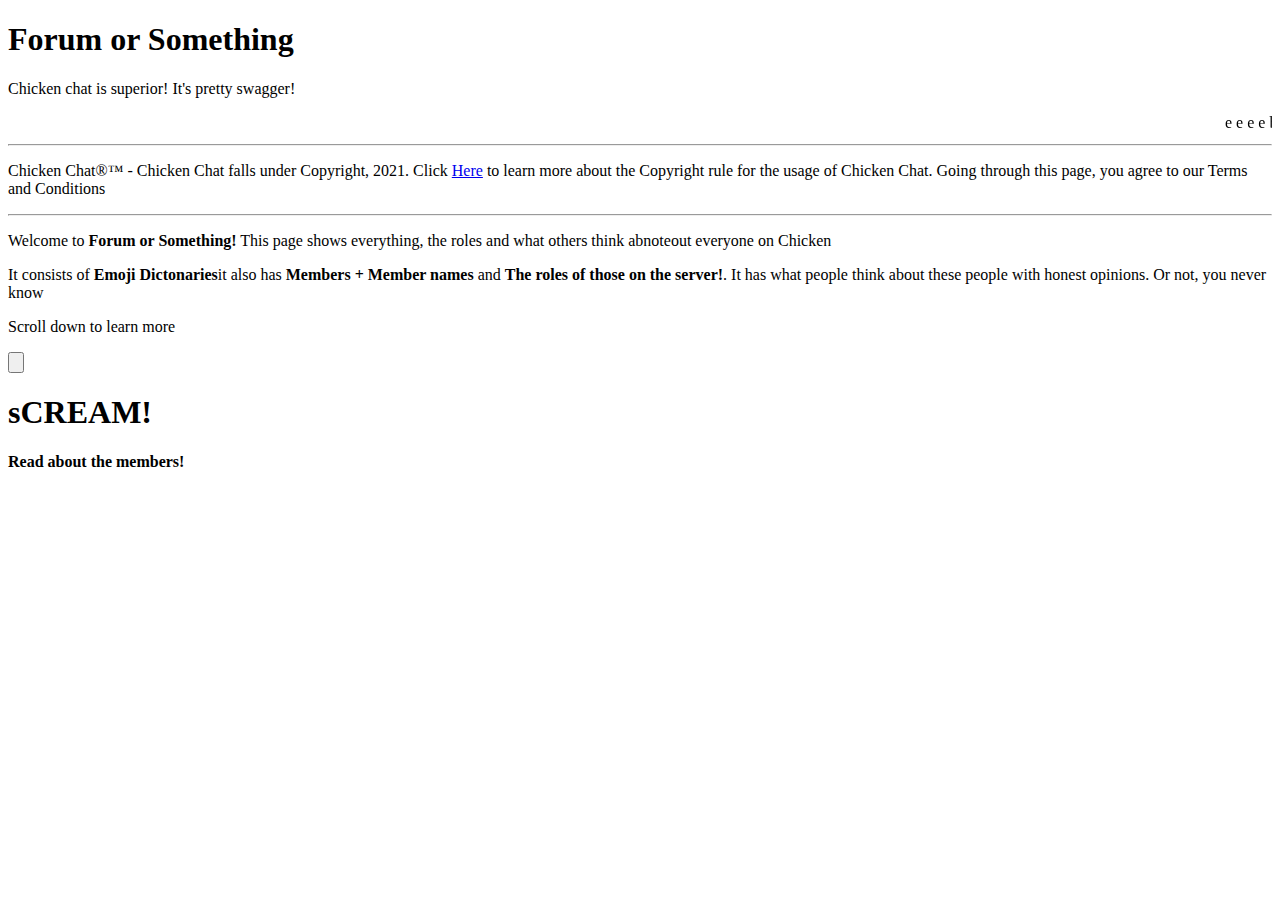
==== index.html @ 90b7196d "index.html" ====
<!DOCTYPE html>
<html lang="en">
    <head>
    <meta charset="UTF-8">
    <meta name="viewport" content="width=device-width, initial-scale="1.0">
    <script src="https://cdnjs.cloudflare.com/ajax/libs/jquery/3.4.0/jquery.min.js"></script>
    <link rel="stylesheet" href="index.css"> 
    </head>
    <body>
        <div class="header">
        <header>
        <h1>Forum or Something</h1>
        </header>
        </div>
        <p>Chicken chat is superior! It's pretty swagger!</p>
        <marquee>e e e e bord e e e e </marquee>
        <hr>
        <p>Chicken Chat®™ - Chicken Chat falls under Copyright, 2021. Click <a href="copyright.html">Here</a> to learn more about the Copyright rule for the usage of Chicken Chat. Going through this page, you agree to our Terms and Conditions</p>
        <hr>
        <div class="secondary">
            <p>Welcome to <strong>Forum or Something!</strong> This page shows everything, the roles and what others think abnoteout everyone on Chicken</p>
            <p>It consists of <strong>Emoji Dictonaries</strong>it also has <strong>Members + Member names</strong> and <strong>The roles of those on the server!</strong>. It has what people think about these people with honest opinions. Or not, you never know </p>
            <p>Scroll down to learn more</p>
            <input type="button" onClick="document.getElementById('middle').scrollIntoView();" />

        </div>
        <div class="space">
            <h1>sCREAM! </h1>
            <strong>Read about the members!</strong>
        </div>
    </body>
</html>
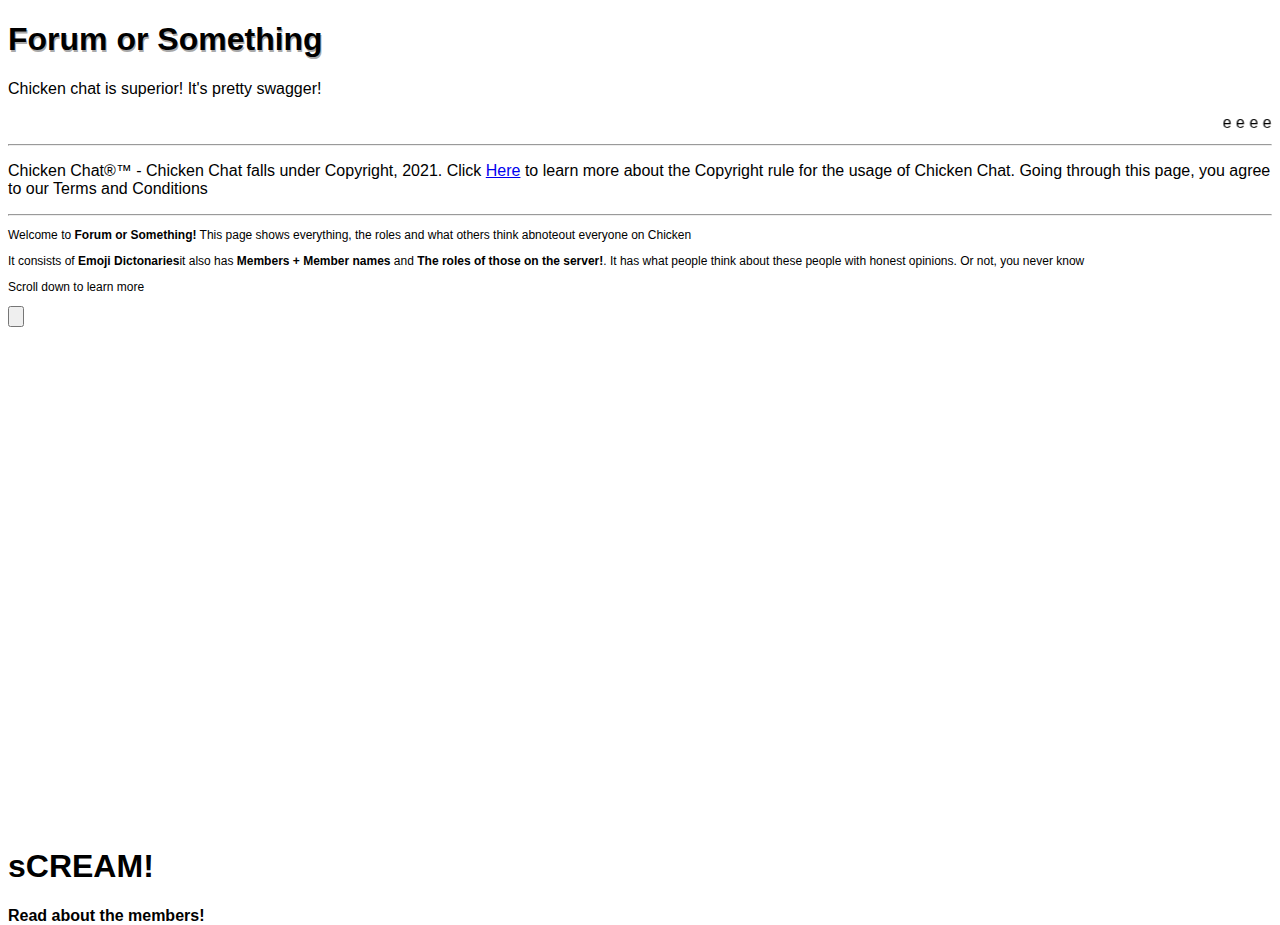
==== commit 2667d9c5: "Update index.html" ====
--- a/index.html
+++ b/index.html
@@ -4,7 +4,7 @@
     <meta charset="UTF-8">
     <meta name="viewport" content="width=device-width, initial-scale="1.0">
     <script src="https://cdnjs.cloudflare.com/ajax/libs/jquery/3.4.0/jquery.min.js"></script>
-    <link rel="stylesheet" href="index.css"> 
+    <link rel="stylesheet" href="main.css"> 
     </head>
     <body>
         <div class="header">
--- a/main.css
+++ b/main.css
@@ -0,0 +1,16 @@
+body {
+    font-family: Arial, Helvetica, sans-serif;
+}
+.header {
+    text-shadow: 1px 2px darkgray;
+}
+
+.secondary {
+    font-size: 12px;
+}
+.space {
+    position:relative; /* Make it stick/fixed */
+    top: 500px; /* Hide the navbar 50 px outside of the top view */
+    width: 100%; /* Full width */
+    transition: top 0.3s; /* Transition effect when sliding down (and up) */
+}
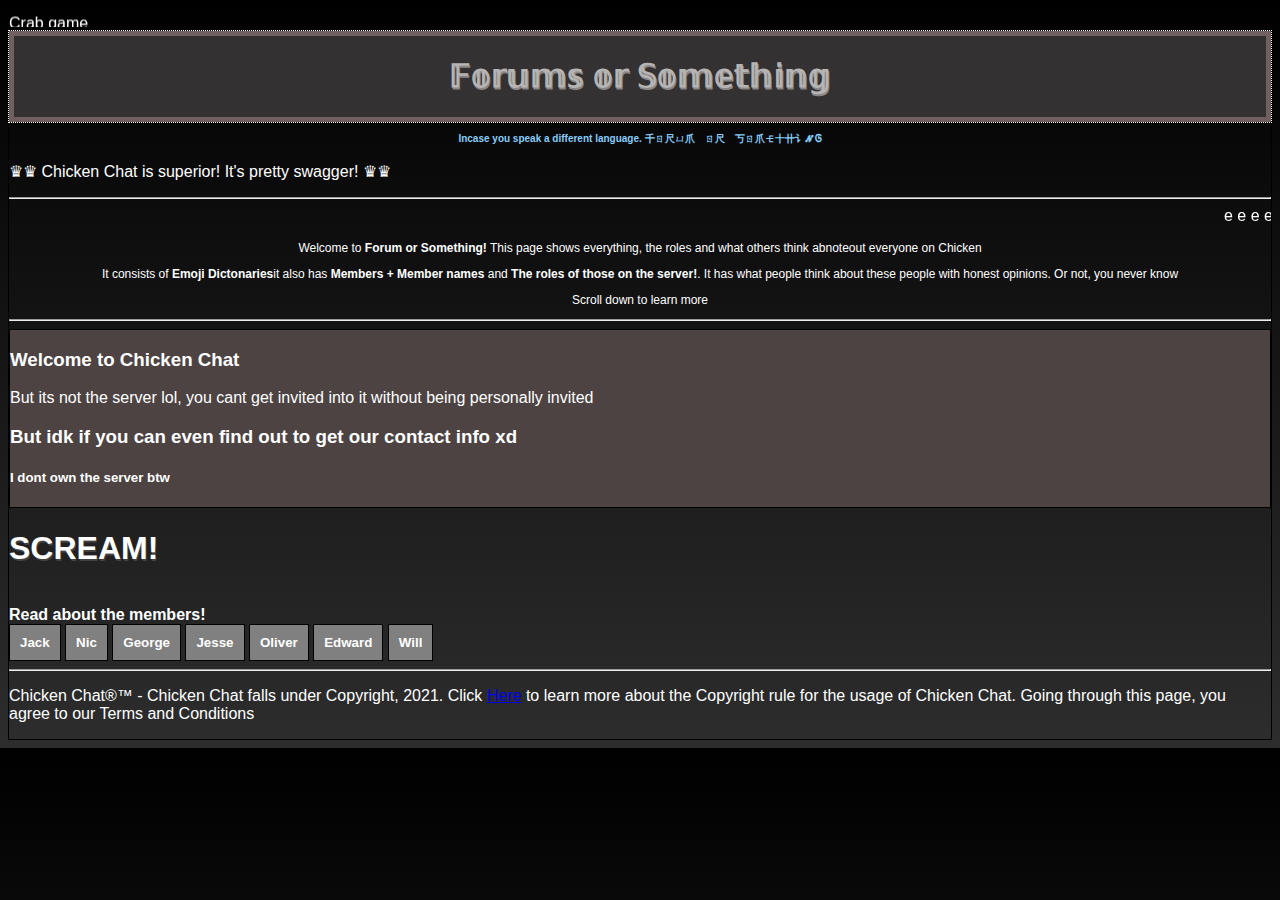
==== commit 14653396: "ONE EYE OPEN WHILE IM SLEEPING" ====
--- a/index.html
+++ b/index.html
@@ -1,36 +1,65 @@
-<!DOCTYPE html>
-<html lang="en">
-    <head>
-    <meta charset="UTF-8">
-    <meta name="viewport" content="width=device-width, initial-scale="1.0">
-    <script src="https://cdnjs.cloudflare.com/ajax/libs/jquery/3.4.0/jquery.min.js"></script>
-    <link rel="stylesheet" href="main.css"> 
-    </head>
-    <body>
-        <div class="header">
-        <header>
-        <h1>Forum or Something</h1>
-        </header>
-        </div>
-        <p>Chicken chat is superior! It's pretty swagger!</p>
-        <marquee>e e e e bord e e e e </marquee>
-        <hr>
-        <p>Chicken Chat®™ - Chicken Chat falls under Copyright, 2021. Click <a href="copyright.html">Here</a> to learn more about the Copyright rule for the usage of Chicken Chat. Going through this page, you agree to our Terms and Conditions</p>
-        <hr>
-        <div class="secondary">
-            <p>Welcome to <strong>Forum or Something!</strong> This page shows everything, the roles and what others think abnoteout everyone on Chicken</p>
-            <p>It consists of <strong>Emoji Dictonaries</strong>it also has <strong>Members + Member names</strong> and <strong>The roles of those on the server!</strong>. It has what people think about these people with honest opinions. Or not, you never know </p>
-            <p>Scroll down to learn more</p>
-            <input type="button" onClick="document.getElementById('middle').scrollIntoView();" />
-
-        </div>
-        <div class="space">
-            <h1>sCREAM! </h1>
-            <strong>Read about the members!</strong>
-        </div>
-    </body>
-</html>
-
-
-
-
+<!DOCTYPE html>
+<html lang="en">
+    <head>
+    <meta charset="UTF-8">
+    <meta name="viewport" content="width=device-width, initial-scale="1.0">
+    <script src="https://cdnjs.cloudflare.com/ajax/libs/jquery/3.4.0/jquery.min.js"></script>
+    <link rel="stylesheet" href="main.css"> 
+    </head>
+    <body>
+        <div class="crabgame">
+        <marquee scrollamount="3" direction="down">Crab game</marquee>
+        </div>    
+        <div class="container">
+        <div class="header">
+            
+        <header>
+            <div class="easeinout">
+        <h1>𝔽𝕠𝕣𝕦𝕞𝕤 𝕠𝕣 𝕊𝕠𝕞𝕖𝕥𝕙𝕚𝕟𝕘</h1>
+        </div>
+        </header>
+        </div>
+        <p class="funny" style="font-size: 10px;">Incase you speak a different language. 千ㄖ尺ㄩ爪 ㄖ尺 丂ㄖ爪🝗〸卄讠𝓝Ꮆ</p>
+
+        <p>♛♛ Chicken Chat is superior! It's pretty swagger! ♛♛</p>
+        <hr>
+        <marquee style="color: white;">e e e e bord e e e e </marquee>
+    
+        <div class="secondary">
+            <p>Welcome to <strong>Forum or Something!</strong> This page shows everything, the roles and what others think abnoteout everyone on Chicken</p>
+            <p>It consists of <strong>Emoji Dictonaries</strong>it also has <strong>Members + Member names</strong> and <strong>The roles of those on the server!</strong>. It has what people think about these people with honest opinions. Or not, you never know </p>
+            <p>Scroll down to learn more</p>
+            </div>
+            <hr>
+            <section class="banner">
+                    <h3>Welcome to Chicken Chat</h3>
+                    <p>But its not the server lol, you cant get invited into it without being personally invited</p>
+                    <h3>But idk if you can even find out to get our contact info xd</h3>
+                    <h5>I dont own the server btw</h5>
+        </section>
+       
+        <div class="space">
+            <h1 class="scream">SCREAM!</h1>
+            <br>
+            <strong>Read about the members!</strong>
+        </div>
+    </div>
+    <div class="buttons">
+    <button>Jack</button>
+    <button>Nic</button>
+    <button>George</button>
+    <button>Jesse</button>
+    <button onclick="location.href='https://www.youtube.com/watch?v=dQw4w9WgXcQ'">Oliver</button>
+    <button>Edward</button>
+    <button>Will</button>
+    </div>
+
+    <hr>
+    <p>Chicken Chat®™ - Chicken Chat falls under Copyright, 2021. Click <a href="copyright.html">Here</a> to learn more about the Copyright rule for the usage of Chicken Chat. Going through this page, you agree to our Terms and Conditions</p>
+    
+    </body>
+</html>
+
+
+
+
--- a/main.css
+++ b/main.css
@@ -1,16 +1,84 @@
-body {
-    font-family: Arial, Helvetica, sans-serif;
-}
-.header {
-    text-shadow: 1px 2px darkgray;
-}
-
-.secondary {
-    font-size: 12px;
-}
-.space {
-    position:relative; /* Make it stick/fixed */
-    top: 500px; /* Hide the navbar 50 px outside of the top view */
-    width: 100%; /* Full width */
-    transition: top 0.3s; /* Transition effect when sliding down (and up) */
-}
+body {
+    font-family: Arial, Helvetica, sans-serif;
+    overflow: hidden;
+    border: black 1px solid;
+    background-image: linear-gradient(rgb(0, 0, 0), rgb(45, 45, 46));
+    color: white;
+
+}
+/*Header and all of its contents  */
+.header {
+    text-shadow: 1px 2px rgb(138, 134, 134);
+    background: rgb(51, 49, 49);
+    outline: 1px white dotted;
+    border: rgb(114, 95, 95) 5px solid;
+    text-align: center;
+    color: rgb(182, 179, 179);
+ 
+    
+}
+button {
+  border: 1px black solid;
+  padding: 10px;
+  background-color: gray;
+  font-weight: bold;
+  color: white;
+  cursor: pointer;
+}
+.funny {
+  text-align: center;
+  color: lightskyblue;
+
+  font-weight:bolder;
+}
+
+/* Title text animation */
+.easeinout {
+    transition: all .2s ease-in-out;
+}
+
+.easeinout:hover {
+    transform: scale(1.1);
+}
+/* Title text animation end */
+
+.secondary {
+    font-size: 12px;
+    text-align: center;
+}
+.scream {
+    text-shadow: 1px 2px rgb(68, 65, 65);
+
+    
+}
+
+.scream:hover {
+    animation:  shake 0.8s;
+    animation-iteration-count: 1000;
+
+}
+@keyframes shake{
+    0%{
+      transform: translateX(0)
+    }
+    25%{
+      transform: translateX(25px);
+    }
+      
+    50%{
+      transform: translateX(-25px);
+    }
+    100%{
+      transform: translateX(0px);
+    }
+  }
+
+ 
+
+.banner {
+  background-color: rgb(77, 67, 67);
+  border: 1px black solid;
+}
+
+
+  